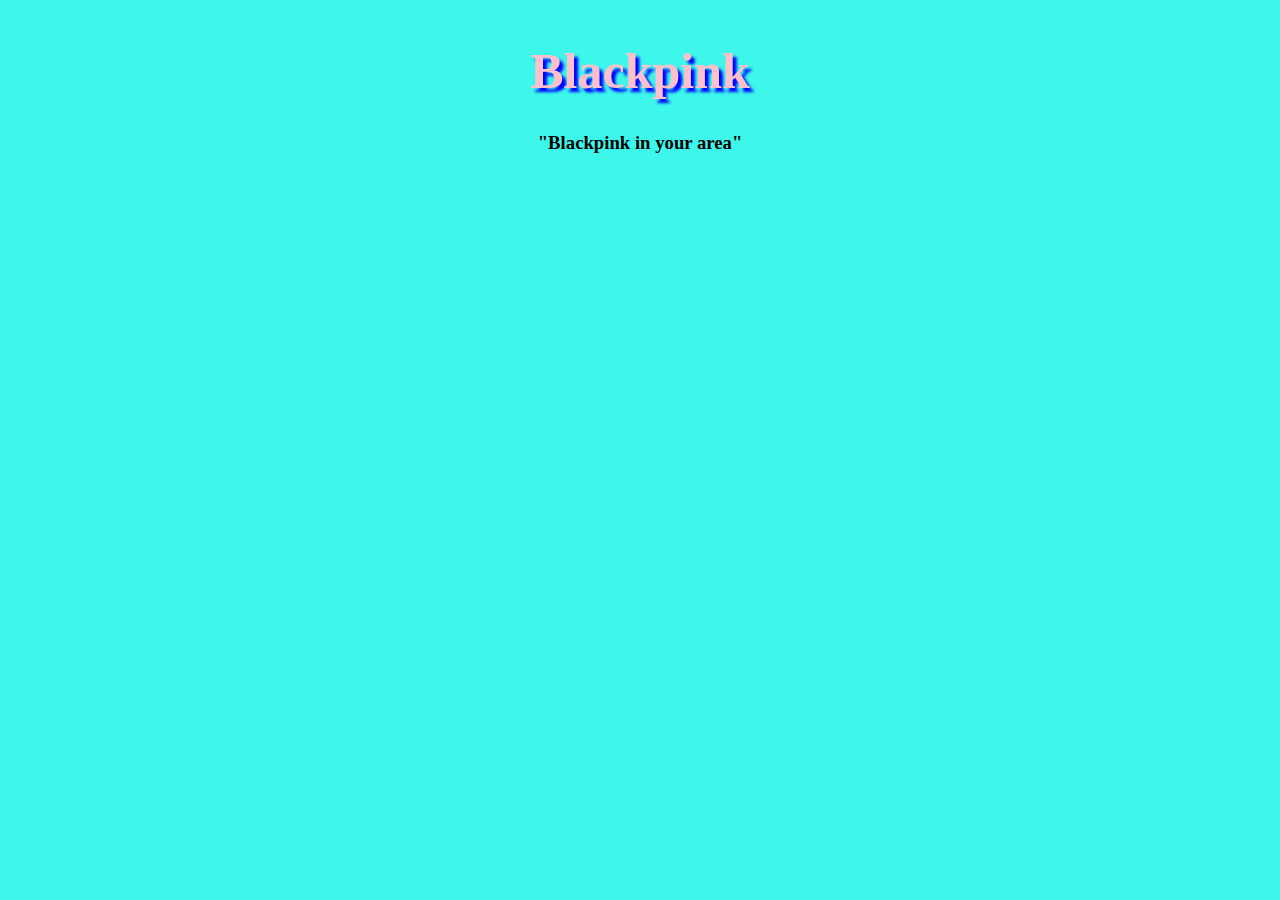
==== qc/view/index.html @ 99771921 "Fan Page" ====
<!DOCTYPE html>
<html>
<head>
  <link href="style.css" rel="Stylesheet"
        type="text/css">
  <title>My Project </title>
  </head>
<body>
  <h2> Blackpink </h2>
  <h3>"Blackpink in your area"</h3>
  <nav>
    <ul>
      <ul>
  </nav>
   
  </body>
</html>
---- qc/view/style.css ----
h2 {
  color: pink ;
  font-family: tangerine;
    text-align: center;
   font-size: 50px;
  text-shadow: 4px 4px 3px blue ;
}
html{
  background-color:#3ef7eb;
}
h3{
  text-align:center;
  line-height:4px;
}
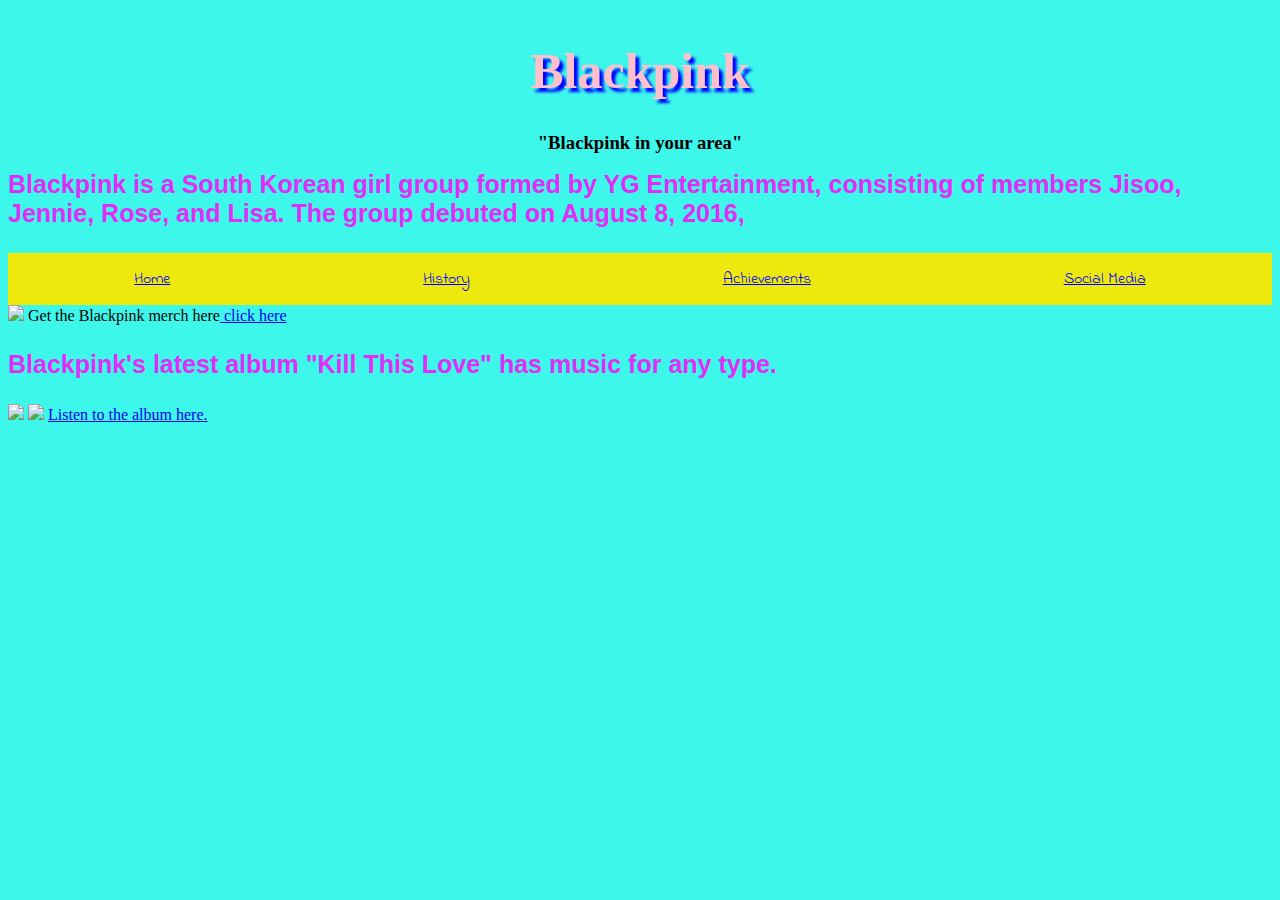
==== commit 400af377: "QC project" ====
--- a/qc/view/index.html
+++ b/qc/view/index.html
@@ -1,17 +1,31 @@
 <!DOCTYPE html>
 <html>
 <head>
-  <link href="style.css" rel="Stylesheet"
+  <link href="../css/style.css" rel="Stylesheet"
         type="text/css">
-  <title>My Project </title>
+  <title>My Project</title>
+  <link href="https://fonts.googleapis.com/css?family=Indie+Flower&display=swap" rel="stylesheet">
+  <link href="https://fonts.googleapis.com/css?family=Ubuntu+Condensed&display=swap" rel="stylesheet" type="text/css">
+    <link rel="stylesheet"  href="https://cdnjs.cloudflare.com/ajax/libs/font-awesome/4.7.0/css/font-awesome.min.css" type="text/css">
   </head>
 <body>
-  <h2> Blackpink </h2>
+  <h2 id="Blackpink"> Blackpink </h2>
   <h3>"Blackpink in your area"</h3>
+  <p> Blackpink is a South Korean girl group formed by YG Entertainment, consisting of members Jisoo, Jennie, Rose, and Lisa. The group debuted on August 8, 2016,</p>
   <nav>
-    <ul>
-      <ul>
+    <ul id="navigation">
+      <li><a href="index.html">Home</a></li>
+      <li><a href="history.html">History</a></li>
+      <li><a href="achievement.html">Achievements</a> </li>
+      <li><a href="socialmedia.html">Social Media</a></li>
+      
+      </ul>
   </nav>
-   
+  <img src="https://cdn1.i-scmp.com/sites/default/files/styles/1200x800/public/images/methode/2019/02/11/004f52a6-2dae-11e9-80ef-0255f1ad860b_image_hires_181044.JPG?itok=i_vPyiJr&v=1549879843"height=300px>
+   <span id="merch"> Get the Blackpink merch here</span><a href="https://shop.blackpinkmusic.com/"target="_blank">  click here </a> 
+  <p>Blackpink's latest album "Kill This Love" has music for any type.</p> 
+  <img src="https://o.aolcdn.com/images/dims?quality=85&image_uri=https%3A%2F%2Fo.aolcdn.com%2Fimages%2Fdims%3Fcrop%3D820%252C462%252C0%252C0%26quality%3D85%26format%3Djpg%26resize%3D1600%252C901%26image_uri%3Dhttps%253A%252F%252Fs.yimg.com%252Fos%252Fcreatr-uploaded-images%252F2019-04%252Fffd85c10-5a25-11e9-bf76-cfd6cc85a901%26client%3Da1acac3e1b3290917d92%26signature%3Dffcee5829d35dad0b91b66e918da04308ce20f76&client=amp-blogside-v2&signature=6ccb24f0d56fb96df9e368ea868997f7cfe479c7"height=300px>
+  <img src="https://i.ytimg.com/vi/aCLXuPiTTeg/maxresdefault.jpg" width=400px>
+  <a href="https://www.youtube.com/watch?v=6tbBFwqhFzA&list=RD6tbBFwqhFzA&start_radio=1&t=0="target="_blank">Listen to the album here.</a>
   </body>
-</html> 
+</html>--- a/qc/css/style.css
+++ b/qc/css/style.css
@@ -0,0 +1,71 @@
+h2 {
+  color: pink ;
+  font-family: tangerine;
+    text-align: center;
+   font-size: 50px;
+  text-shadow: 4px 4px 3px blue ;
+  animation:changeText;
+  animation-duration:5s;
+    animation-timing-function:ease;
+  animation-delay:0;
+}
+@keyframes changeText{
+  0%{
+  font-size 50px;
+    color: pink;
+  }
+    50%{
+      font-size:70px;
+      color:black;
+  }
+  100%{
+  font size 50px;
+    color: pink;
+  }
+}
+html{
+
+  background-color:#3ef7eb;
+}
+h3{
+  text-align:center;
+  line-height:4px;
+}
+p{
+  color:#e02df7;
+  font-size:25px;
+  font-family: 'Ubuntu Condensed', sans-serif;
+  font-weight:bold;
+}
+#navigation{
+list-style-type:none;
+  margin:0;
+  padding:0;
+  overflow:hidden;
+  background-color:#ede90c;
+    display:flex;
+ justify-content:space-around
+  
+}
+li{
+  float:left;
+}
+li a{
+  display:block;
+  color:blue;
+  text-align: center;
+  padding:14px 16px;
+  font-family:"Indie Flower", cursive;
+
+}
+
+li a:hover{
+ background-color:#0cedda; 
+}
+  
+    
+}
+#merch {
+text-align: right;
+}
+
